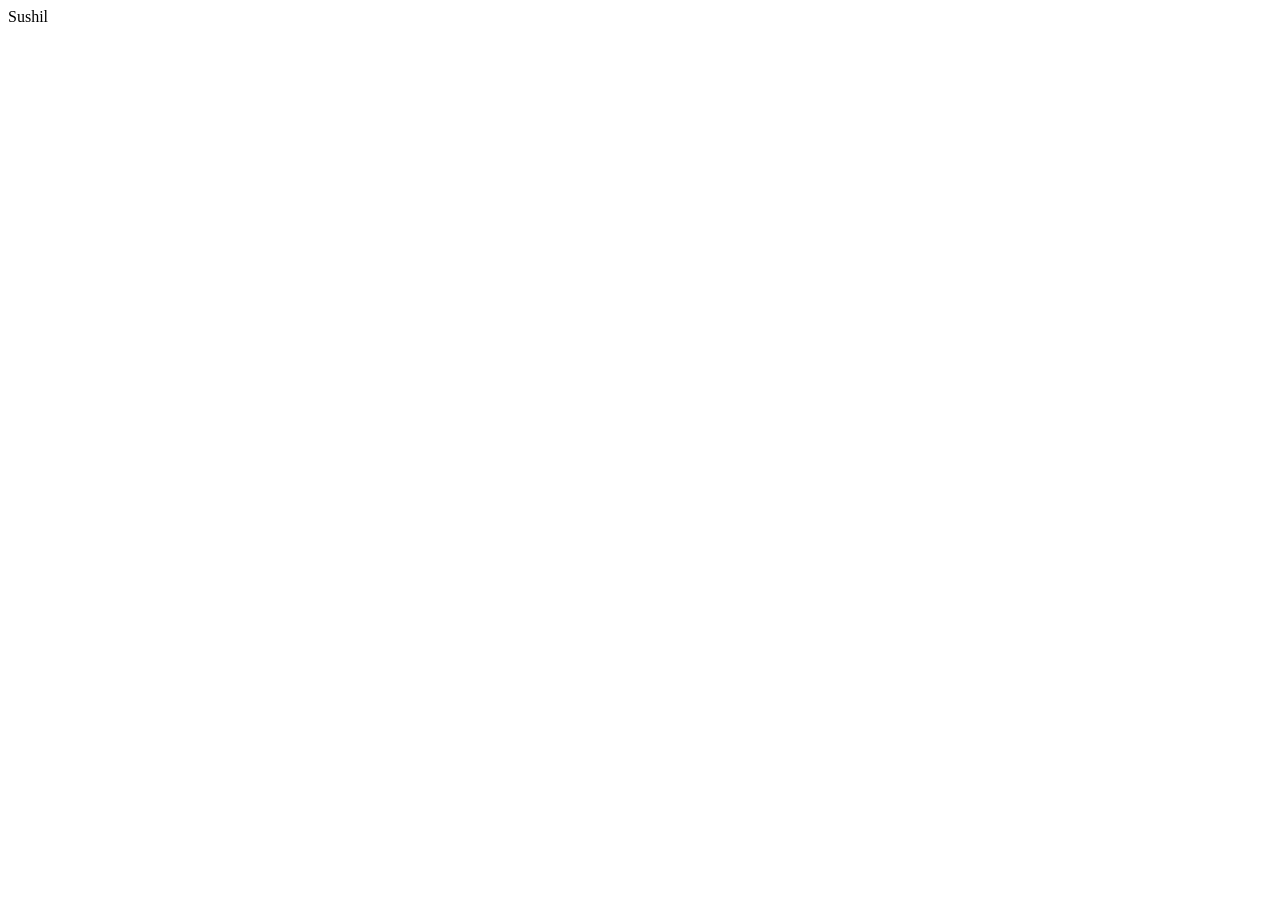
==== index.html @ bbb3d156 "first" ====
<!DOCTYPE html>
<html lang="en">
<head>
    <meta charset="UTF-8">
    <meta name="viewport" content="width=device-width, initial-scale=1.0">
    <title>Document</title>
</head>
<body>

    Sushil
    
</body>
</html>
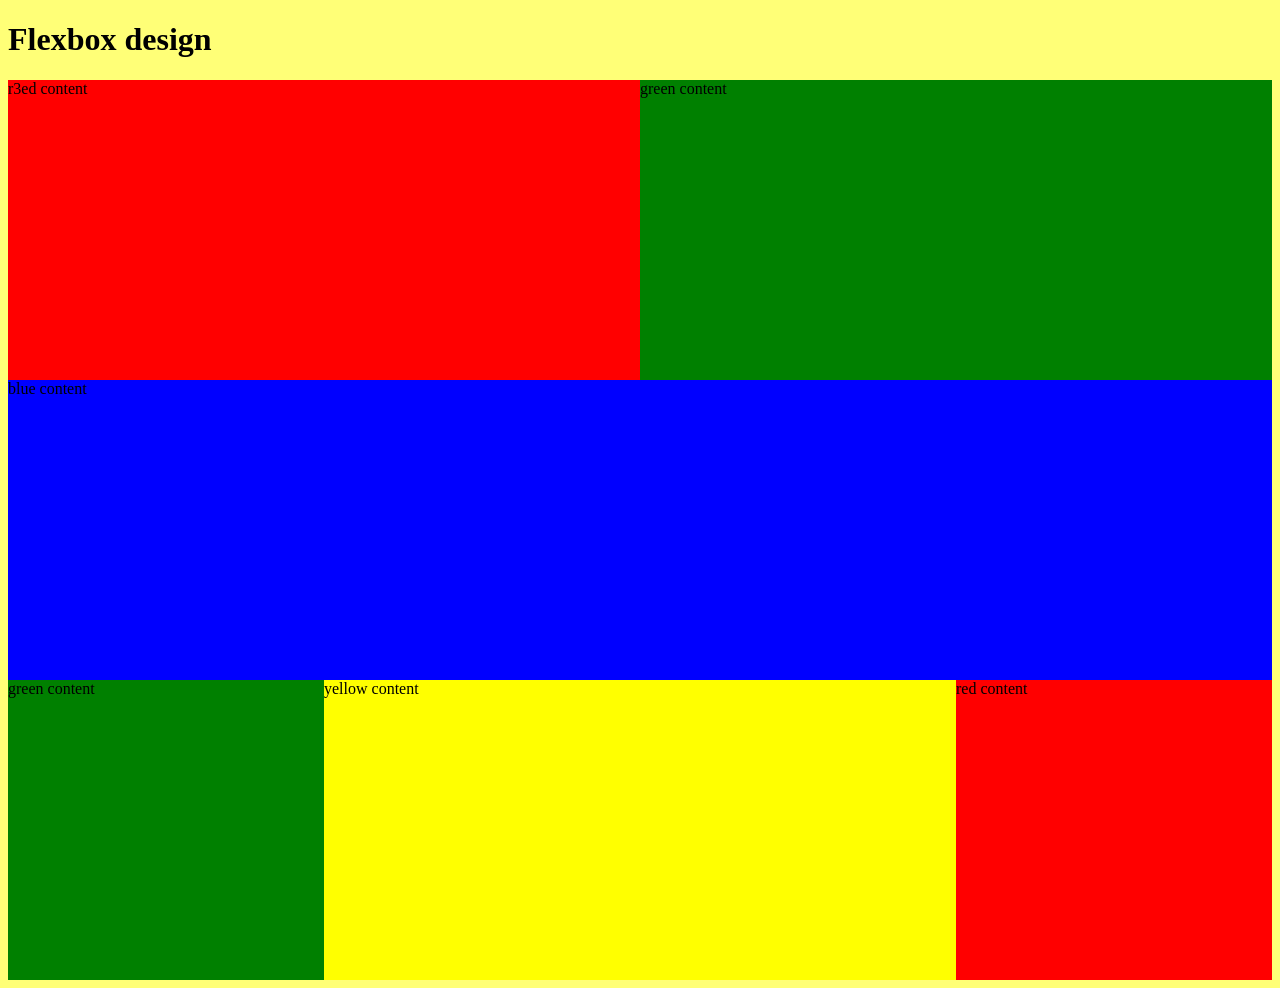
==== commit 99adce6f: "new commit" ====
--- a/index.html
+++ b/index.html
@@ -1,13 +1,126 @@
-<!DOCTYPE html>
+<!doctype html>
 <html lang="en">
-<head>
-    <meta charset="UTF-8">
-    <meta name="viewport" content="width=device-width, initial-scale=1.0">
+  <head>
+    <meta charset="UTF-8" />
+    <meta name="viewport" content="width=device-width, initial-scale=1.0" />
     <title>Document</title>
-</head>
-<body>
 
-    Sushil
-    
-</body>
-</html>+    <style>
+      body {
+        background: #ffff0088;
+      }
+
+      .bim {
+        background: purple;
+        height: 100px;
+        width: 100px;
+      }
+          .g20 {
+        gap: 20px;
+      }
+
+      .flex {
+        display: flex;
+        min-height: 300px;
+      }
+
+      .flex-col {
+        display: flex;
+        flex-direction: column;
+      }
+
+      .green {
+        background: green;
+      }
+      .red {
+        background: red;
+      }
+      .blue {
+        background: blue;
+      }
+      .yellow {
+        background: yellow;
+      }
+      .w-50 {
+        width: 50%;
+      }
+      .w-25 {
+        width: 25%;
+      }
+      .w-100 {
+        width: 100%;
+      }
+    </style>
+  </head>
+  <body>
+    <h1>Flexbox design</h1>
+
+    <div class="flex flex-col">
+      <div class="flex">
+        <div class="red w-50">r3ed content</div>
+        <div class="green w-50">green content</div>
+      </div>
+
+      <div class="flex blue">blue content</div>
+
+      <div class="flex">
+        <div class="flex green w-25">green content</div>
+        <div class="flex yellow" style="flex: 1">yellow content</div>
+        <div class="flex red w-25">red content</div>
+      </div>
+    </div>
+
+    <!-- <div style="background: #f1f1f1; height: 300px">
+      <div
+        style="
+          display: flex;
+          flex-direction: column;
+          gap: 20px;
+          justify-content: center;
+          height: 100%;
+        "
+      >
+        <div style="height: 100px; width: 100px; background-color: red">a</div>
+
+        <div style="height: 100px; width: 100px; background-color: green">
+          b
+        </div>
+
+        <div style="height: 100px; width: 100px; background-color: blue">c</div>
+      </div>
+    </div> -->
+
+    <!-- <div
+      style="
+        background-color: red;
+        padding-top: 20px;
+        color: white;
+        margin: 40px;
+      "
+    >
+      Division A
+    </div>
+
+    <div
+      style="
+        background-color: BLUE;
+        padding: 20px;
+        color: white;
+        font-size: 42px;
+        font-weight: bold;
+        text-align: center;
+      "
+    >
+      Division B
+    </div>
+
+    <div class="bim" style="float: right"></div>
+    <div class="bim" style="background: green; clear: both">asd</div> -->
+
+    <div>
+      <div>
+        <div></div>
+      </div>
+    </div>
+  </body>
+</html>
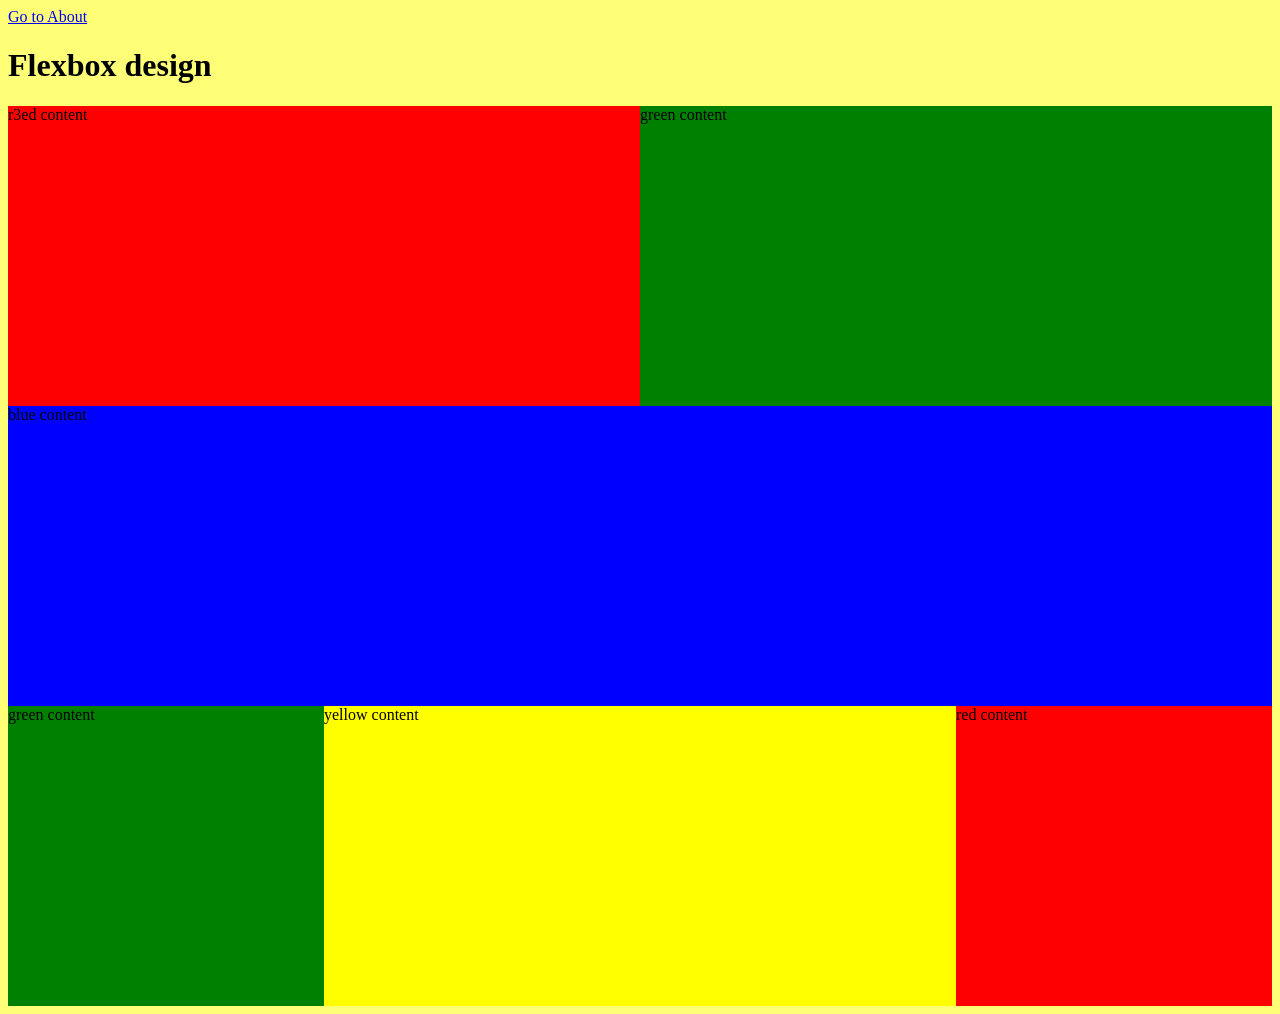
==== commit 6ae5b545: "created about page" ====
--- a/index.html
+++ b/index.html
@@ -15,7 +15,7 @@
         height: 100px;
         width: 100px;
       }
-          .g20 {
+      .g20 {
         gap: 20px;
       }
 
@@ -53,6 +53,8 @@
     </style>
   </head>
   <body>
+    <a href="about.html">Go to About</a>
+
     <h1>Flexbox design</h1>
 
     <div class="flex flex-col">
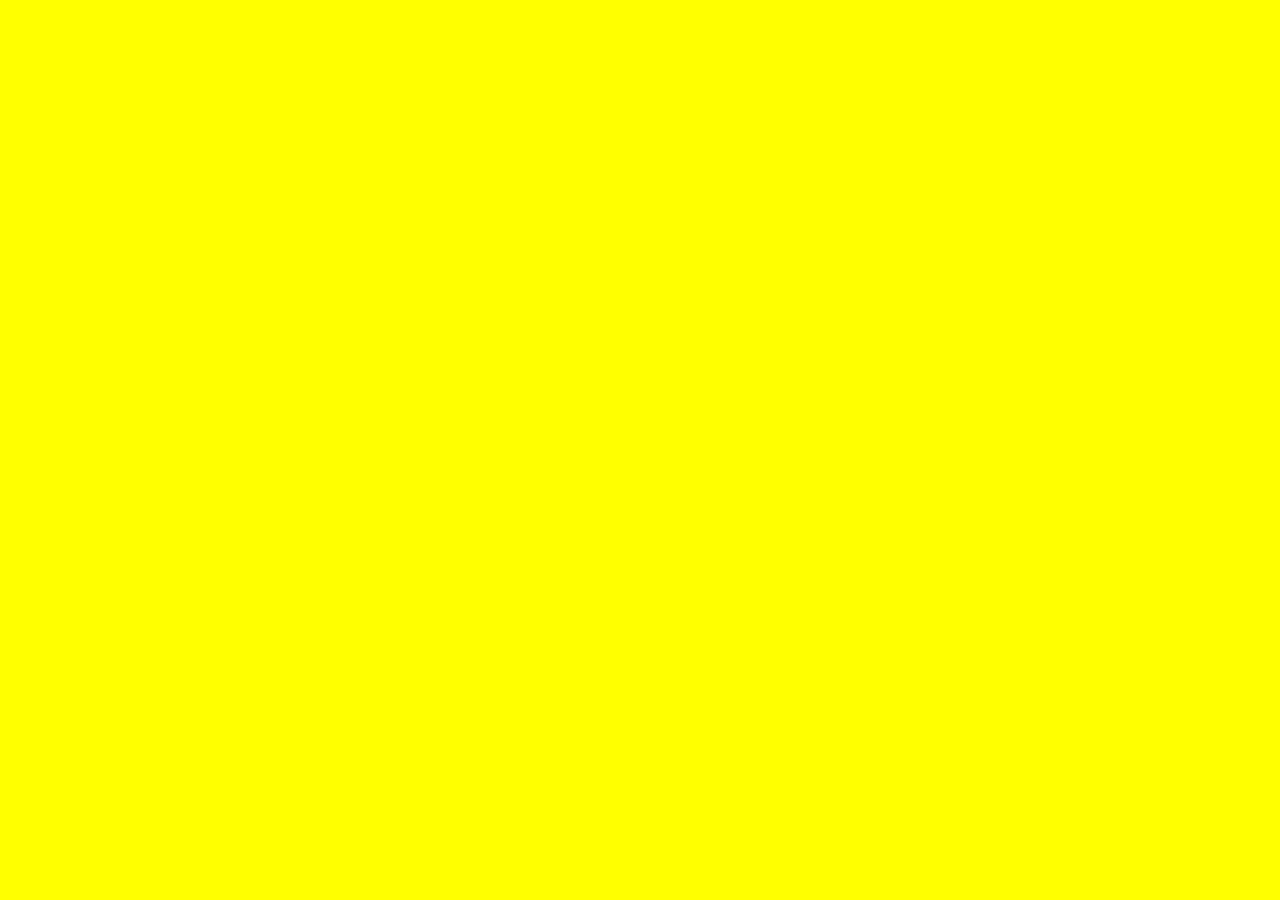
==== commit 7957bdad: "figma to htmls css" ====
--- a/index.html
+++ b/index.html
@@ -4,124 +4,31 @@
     <meta charset="UTF-8" />
     <meta name="viewport" content="width=device-width, initial-scale=1.0" />
     <title>Document</title>
-
-    <style>
-      body {
-        background: #ffff0088;
-      }
-
-      .bim {
-        background: purple;
-        height: 100px;
-        width: 100px;
-      }
-      .g20 {
-        gap: 20px;
-      }
-
-      .flex {
-        display: flex;
-        min-height: 300px;
-      }
-
-      .flex-col {
-        display: flex;
-        flex-direction: column;
-      }
-
-      .green {
-        background: green;
-      }
-      .red {
-        background: red;
-      }
-      .blue {
-        background: blue;
-      }
-      .yellow {
-        background: yellow;
-      }
-      .w-50 {
-        width: 50%;
-      }
-      .w-25 {
-        width: 25%;
-      }
-      .w-100 {
-        width: 100%;
-      }
-    </style>
+    <link href="styles.css" rel="stylesheet" />
   </head>
   <body>
-    <a href="about.html">Go to About</a>
+    <div class="pricing">
+      <div class="heading">
+        <div class="title"></div>
 
-    <h1>Flexbox design</h1>
-
-    <div class="flex flex-col">
-      <div class="flex">
-        <div class="red w-50">r3ed content</div>
-        <div class="green w-50">green content</div>
+        <div class="desc"></div>
       </div>
-
-      <div class="flex blue">blue content</div>
-
-      <div class="flex">
-        <div class="flex green w-25">green content</div>
-        <div class="flex yellow" style="flex: 1">yellow content</div>
-        <div class="flex red w-25">red content</div>
-      </div>
-    </div>
-
-    <!-- <div style="background: #f1f1f1; height: 300px">
-      <div
-        style="
-          display: flex;
-          flex-direction: column;
-          gap: 20px;
-          justify-content: center;
-          height: 100%;
-        "
-      >
-        <div style="height: 100px; width: 100px; background-color: red">a</div>
-
-        <div style="height: 100px; width: 100px; background-color: green">
-          b
+      <div class="price-list">
+        <div class="price-board">
+          <div class="overview"></div>
+          <div class="features"></div>
+          <div class="call-to-action"></div>
         </div>
-
-        <div style="height: 100px; width: 100px; background-color: blue">c</div>
-      </div>
-    </div> -->
-
-    <!-- <div
-      style="
-        background-color: red;
-        padding-top: 20px;
-        color: white;
-        margin: 40px;
-      "
-    >
-      Division A
-    </div>
-
-    <div
-      style="
-        background-color: BLUE;
-        padding: 20px;
-        color: white;
-        font-size: 42px;
-        font-weight: bold;
-        text-align: center;
-      "
-    >
-      Division B
-    </div>
-
-    <div class="bim" style="float: right"></div>
-    <div class="bim" style="background: green; clear: both">asd</div> -->
-
-    <div>
-      <div>
-        <div></div>
+        <div class="price-board">
+          <div class="overview"></div>
+          <div class="features"></div>
+          <div class="call-to-action"></div>
+        </div>
+        <div class="price-board">
+          <div class="overview"></div>
+          <div class="features"></div>
+          <div class="call-to-action"></div>
+        </div>
       </div>
     </div>
   </body>
--- a/styles.css
+++ b/styles.css
@@ -0,0 +1,3 @@
+body {
+  background-color: yellow;
+}
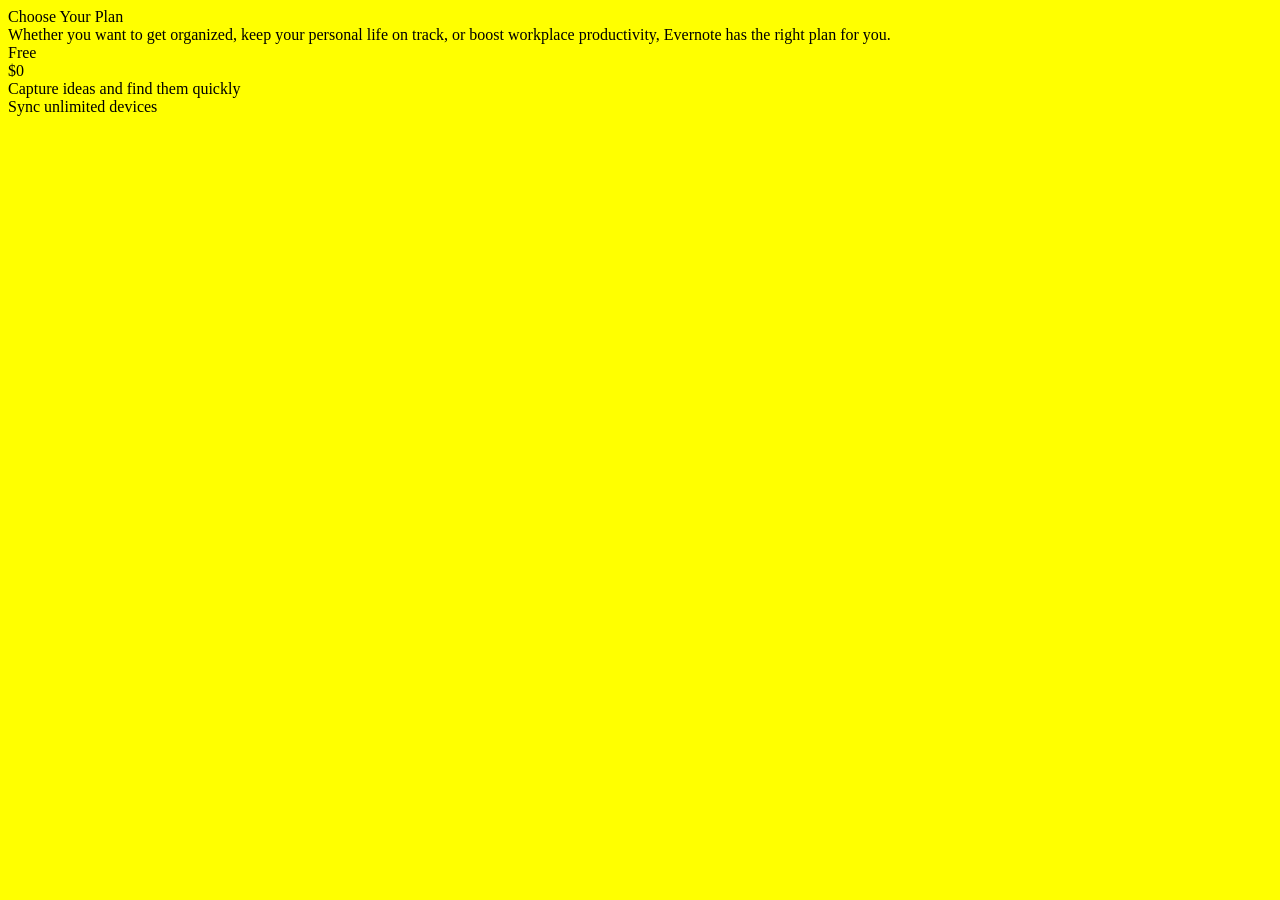
==== commit 26aee37a: "pricing ui to html" ====
--- a/index.html
+++ b/index.html
@@ -9,14 +9,30 @@
   <body>
     <div class="pricing">
       <div class="heading">
-        <div class="title"></div>
-
-        <div class="desc"></div>
+        <div class="title">Choose Your Plan</div>
+        <div class="desc">
+          Whether you want to get organized, keep your personal life on track,
+          or boost workplace productivity, Evernote has the right plan for you.
+        </div>
       </div>
       <div class="price-list">
         <div class="price-board">
-          <div class="overview"></div>
-          <div class="features"></div>
+          <div class="overview">
+            <div class="tier">Free</div>
+            <div class="price">$0</div>
+            <div class="desc">Capture ideas and find them quickly</div>
+          </div>
+          <div class="feature-list">
+            <div class="feature">
+              <div class="icon"></div>
+              <div class="feature-desc">Sync unlimited devices</div>
+            </div>
+            <div class="feature"></div>
+            <div class="feature"></div>
+            <div class="feature"></div>
+            <div class="feature"></div>
+            <div class="feature"></div>
+          </div>
           <div class="call-to-action"></div>
         </div>
         <div class="price-board">
--- a/styles.css
+++ b/styles.css
@@ -1,3 +1,23 @@
 body {
   background-color: yellow;
 }
+
+.pricing {
+  display: flex;
+  flex-direction: column;
+}
+
+.heading {
+  display: flex;
+  flex-direction: column;
+}
+
+.price-list {
+  display: flex;
+  flex-direction: row;
+}
+
+.price-board {
+  display: flex;
+  flex-direction: column;
+}
